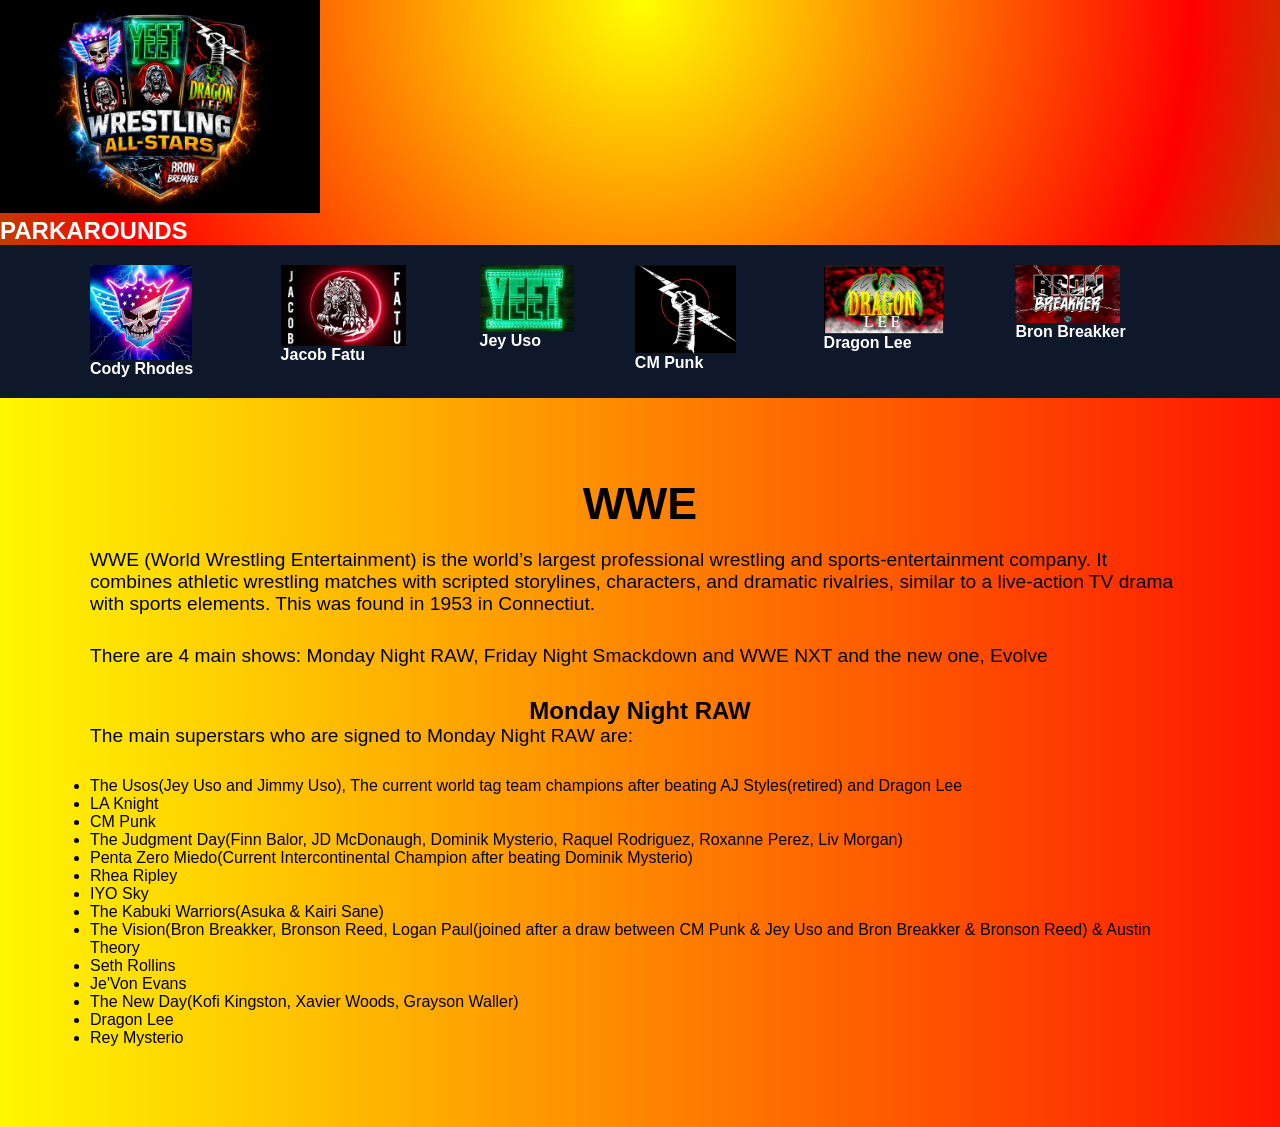
==== index.html @ e93c18df "Rename Index.html to index.html" ====
<!DOCTYPE html>
<html lang="en">
<head>
<meta charset="UTF-8">
</head> 
<meta name="viewport" content="width=device-width, initial-scale=1.0">
<link rel="stylesheet" href="styles.css">
<title>PARKAROUNDS Consulting</title>
</head>
<body>
<img src="ChatGPT Image Mar 5, 2026, 09_27_31 PM.png" length="25%" width="25%">
<h2>PARKAROUNDS</h2>
<header>
 <div class="container">
 <nav class="navbar">
  <ul>
    
 <li><a href="#CodyRhodes.html"><img src="American Nightmare.jpeg" length="60%" width="60%" class="logo">Cody Rhodes</a></li>
 <li><a href="#JacobFatu.html"><img src="SamoanWerewolf.png" length="70%" width="70%" class="logo">Jacob Fatu</a></li>
 <li><a href="#JeyUso.html"><img src="YEET.png" length="70%" width="70%" class="logo">Jey Uso</a></li>
 <li><a href="#CMPunk.html"><img src="CMPunk.png" length="60%" width="60%" class="logo">CM Punk</a></li>
 <li><a href="#DragonLee.html"><img src="DragonLee.png" length="70%" width="70%" class="logo">Dragon Lee</a></li>
 <li><a href="#BronBreakker.html"><img src="BronBreakker.png" length="60%" width="60%" class="logo">Bron Breakker</a></li>
 </ul>
 </nav>
 </div>
</header>

<section class="hero" id="home">
 <div class="container">
 <h1>WWE</h1>
 <p>WWE (World Wrestling Entertainment) is the world’s largest professional wrestling and sports-entertainment company. It combines athletic wrestling matches with scripted storylines, characters, and dramatic rivalries, similar to a live-action TV drama with sports elements. This was found in 1953 in Connectiut. </p>
 <p>There are 4 main shows: Monday Night RAW, Friday Night Smackdown and WWE NXT and the new one, Evolve</p>

 <h2>Monday Night RAW</h2>
 <p>The main superstars who are signed to Monday Night RAW are: </p>
 <ul>
    <li>The Usos(Jey Uso and Jimmy Uso), The current world tag team champions after beating AJ Styles(retired) and Dragon Lee</li>
    <li>LA Knight</li>
    <li>CM Punk</li>
    <li>The Judgment Day(Finn Balor, JD McDonaugh, Dominik Mysterio, Raquel Rodriguez, Roxanne Perez, Liv Morgan)</li>
    <li>Penta Zero Miedo(Current Intercontinental Champion after beating Dominik Mysterio)</li>
    <li>Rhea Ripley</li>
    <li>IYO Sky</li>
    <li>The Kabuki Warriors(Asuka & Kairi Sane)</li>
    <li>The Vision(Bron Breakker, Bronson Reed, Logan Paul(joined after a draw between CM Punk & Jey Uso and Bron Breakker & Bronson Reed) & Austin Theory</li>
    <li>Seth Rollins</li>
    <li>Je'Von Evans</li>
    <li>The New Day(Kofi Kingston, Xavier Woods, Grayson Waller)</li>
    <li>Dragon Lee</li>
    <li>Rey Mysterio</li>
 </ul>
 
</body>
</html>
---- styles.css ----
* {
 margin: 0;
 padding: 0;
 box-sizing: border-box;
 font-family: Arial, Helvetica, sans-serif;
 }

 body {
background: radial-gradient(circle at top, yellow, red, lime);
  background-size: cover;
  background-attachment: fixed;
  color: white;
 }

 header {
 background: #0f172a;
 color: white;
 padding: 20px 0;
 }

 .container {
 width: 100%;
 max-width: 1100px;
 margin: auto;
 }

 nav {
 display: flex;
 justify-content: space-between;
 align-items: center;
 }

 nav ul {
 list-style: none;
 display: flex;
 gap: 20px;
 }

 nav a {
 color: white;
 text-decoration: none;
 font-weight: bold;
 }

 nav a:hover {
 color: #38bdf8;
 }

 .navbar {
  display: flex;
  gap: 60px;
}

.nav-item {
  display: flex;
  flex-direction: column; /* stacks image above text */
  align-items: center;
}

.logo {
    display: block;
}

 .hero {
 background: linear-gradient(to right, #fff700, #fe1500);
 color: black;
 padding: 80px 0;
 text-align: center;
 }

 .hero h1 {
 font-size: 2.8rem;
 margin-bottom: 20px;
 }

 .hero p {
 font-size: 1.2rem;
 margin-bottom: 30px;
 }

 .btn {
 display: inline-block;
 padding: 12px 25px;
 background: #38bdf8;
 color: #0f172a;
 text-decoration: none;
 font-weight: bold;
 border-radius: 5px;
 transition: 0.3s;
 }

 .btn:hover {
 background: white;
 }

 section {
 padding: 60px 0;
 }

 .section-title {
 text-align: center;
 margin-bottom: 40px;
 font-size: 2rem;
 }

 .grid {
 display: grid;
 grid-template-columns: repeat(auto-fit, minmax(280px, 1fr));
 gap: 25px;
 }

 .card {
 background: white;
 padding: 25px;
 border-radius: 8px;
 box-shadow: 0 5px 15px rgba(0,0,0,0.05);
 transition: 0.3s;
 }

 .card:hover {
 transform: translateY(-5px);
 }

 form {
 background: white;
 padding: 30px;
 border-radius: 8px;
 box-shadow: 0 5px 15px rgba(0,0,0,0.05);
 max-width: 500px;
 margin: auto;
 }

 input {
 width: 100%;
 padding: 12px;
 margin-bottom: 15px;
 border: 1px solid #ccc;
 border-radius: 5px;
 }

 footer {
 background: #0f172a;
 color: white;
 text-align: center;
 padding: 20px 0;
 margin-top: 40px;
 }

 footer a {
 color: #38bdf8;
 text-decoration: none;
 margin: 0 10px;
 }

 p {
    text-align: left;
 }

 ul {
    text-align: left;
 }
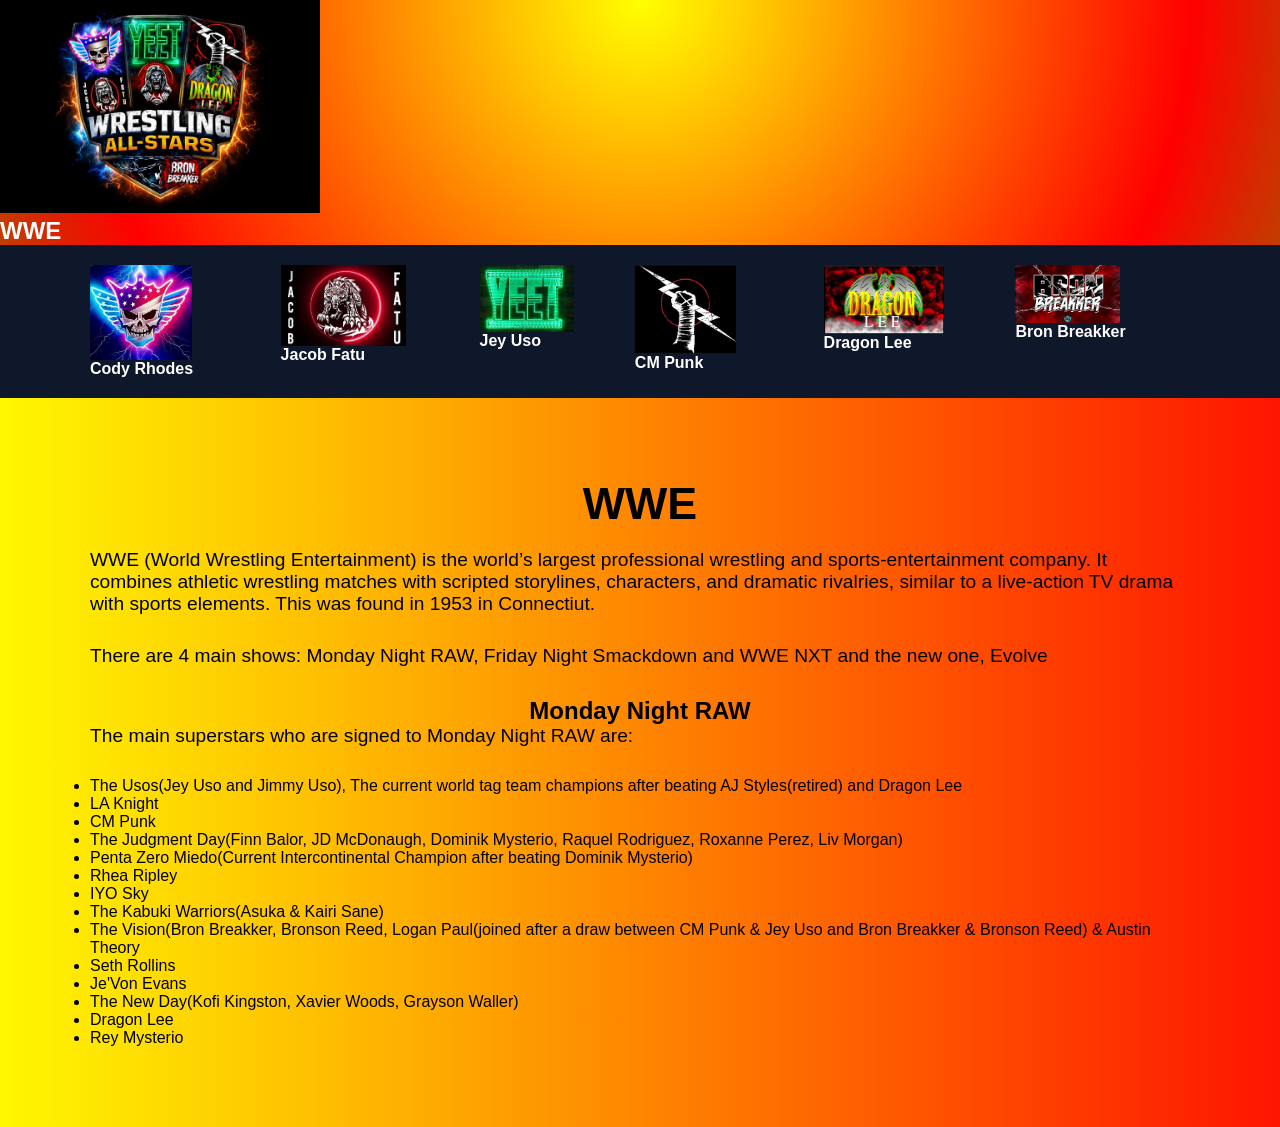
==== commit 32ee4477: "Change title and heading from PARKAROUNDS to WWE" ====
--- a/index.html
+++ b/index.html
@@ -5,22 +5,22 @@
 </head> 
 <meta name="viewport" content="width=device-width, initial-scale=1.0">
 <link rel="stylesheet" href="styles.css">
-<title>PARKAROUNDS Consulting</title>
+<title>WWE</title>
 </head>
 <body>
 <img src="ChatGPT Image Mar 5, 2026, 09_27_31 PM.png" length="25%" width="25%">
-<h2>PARKAROUNDS</h2>
+<h2>WWE</h2>
 <header>
  <div class="container">
  <nav class="navbar">
   <ul>
     
- <li><a href="#CodyRhodes.html"><img src="American Nightmare.jpeg" length="60%" width="60%" class="logo">Cody Rhodes</a></li>
- <li><a href="#JacobFatu.html"><img src="SamoanWerewolf.png" length="70%" width="70%" class="logo">Jacob Fatu</a></li>
- <li><a href="#JeyUso.html"><img src="YEET.png" length="70%" width="70%" class="logo">Jey Uso</a></li>
- <li><a href="#CMPunk.html"><img src="CMPunk.png" length="60%" width="60%" class="logo">CM Punk</a></li>
- <li><a href="#DragonLee.html"><img src="DragonLee.png" length="70%" width="70%" class="logo">Dragon Lee</a></li>
- <li><a href="#BronBreakker.html"><img src="BronBreakker.png" length="60%" width="60%" class="logo">Bron Breakker</a></li>
+ <li><a href="CodyRhodes.html"><img src="American Nightmare.jpeg" length="60%" width="60%" class="logo">Cody Rhodes</a></li>
+ <li><a href="JacobFatu.html"><img src="SamoanWerewolf.png" length="70%" width="70%" class="logo">Jacob Fatu</a></li>
+ <li><a href="JeyUso.html"><img src="YEET.png" length="70%" width="70%" class="logo">Jey Uso</a></li>
+ <li><a href="CMPunk.html"><img src="CMPunk.png" length="60%" width="60%" class="logo">CM Punk</a></li>
+ <li><a href="DragonLee.html"><img src="DragonLee.png" length="70%" width="70%" class="logo">Dragon Lee</a></li>
+ <li><a href="BronBreakker.html"><img src="BronBreakker.png" length="60%" width="60%" class="logo">Bron Breakker</a></li>
  </ul>
  </nav>
  </div>
